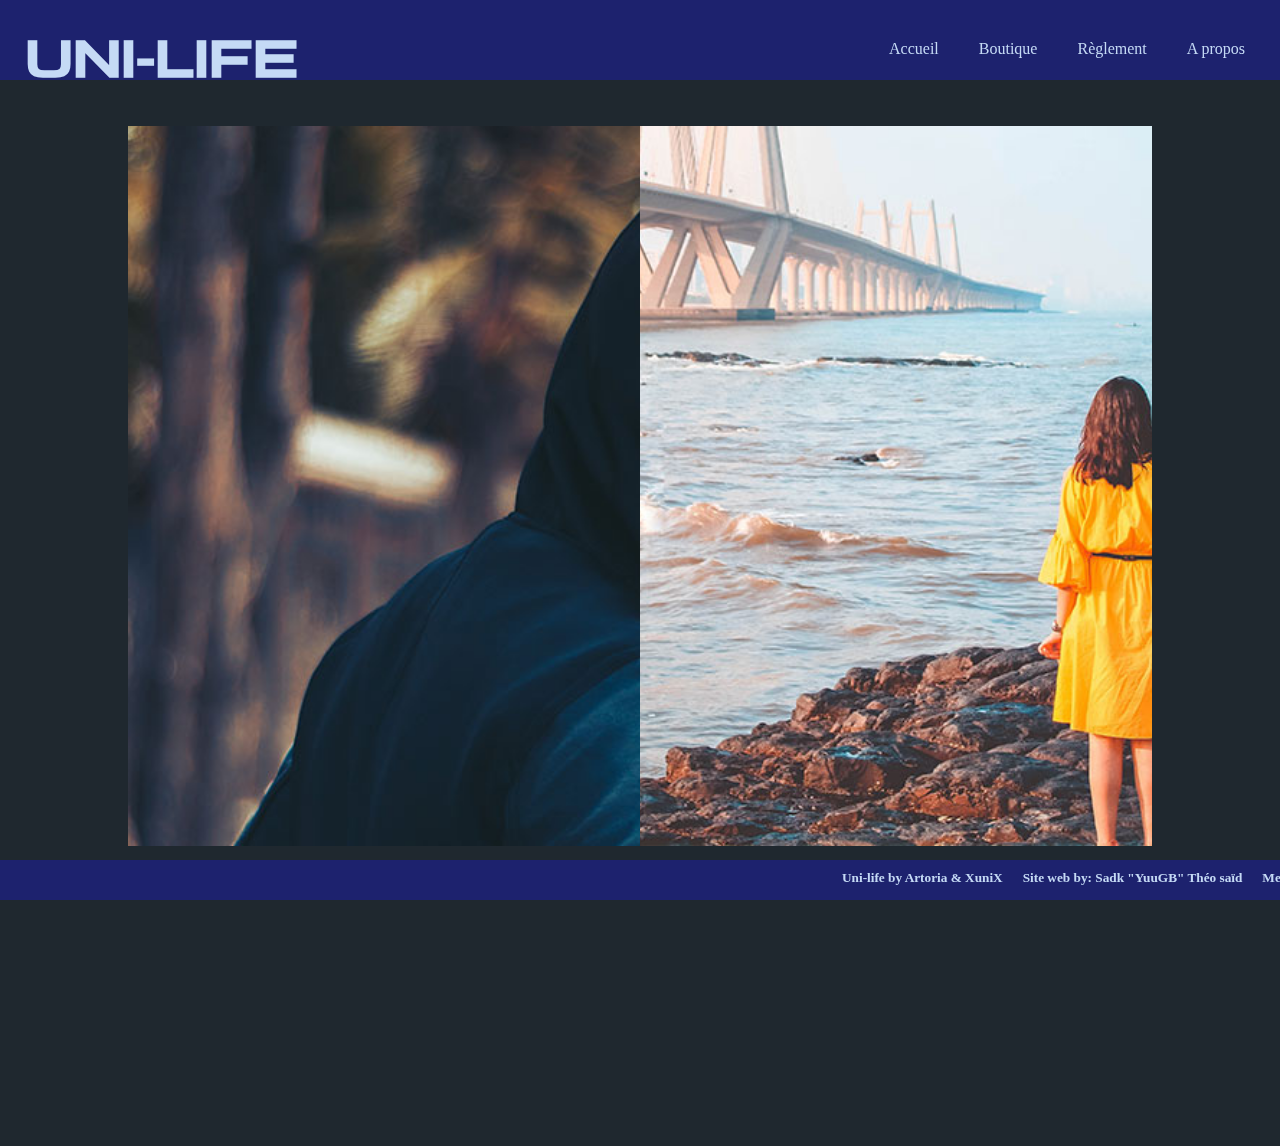
==== aboutUs.html @ 6247c0a1 "A Propos" ====
<!DOCTYPE html>

<html>
        <head>
            <meta charset="utf-8" />
            <title>Uni-Life : Arma 3</title>
            <link rel="stylesheet" type="text/css" href="aboutUs.css"></link>
            <link rel="preconnect" href="https://fonts.gstatic.com">
            <link href="https://fonts.googleapis.com/css2?family=Zen+Dots&display=swap" rel="stylesheet">
        </head>

        <body>
            <nav>
                <h3>Uni-Life</h3>
                <ul>
                    <li><a href="index.html">Accueil</a></li>
                    <li><a href="boutique.html">Boutique</a></li>
                    <li><a href="reglement.html">Règlement</a></li>
                    <li><a href="aboutUs.html">A propos</a></li>
                </ul>
            </nav>

    <div id="aboutUs">
        <div id="container">

            <div class="clip clip1">
                <div class="content">
                    <h1>Artoria</h1>
                    <p>Co-Fondateur de Uni-Life</p>
                </div>
            </div>

            <div class="clip clip2">
                <div class="content">
                    <h1>XuniX</h1>
                    <p>Co-Fondateur de Uni-Life</p>
                </div>
            </div>

        </div>
    </div>

    <footer>
                
        <h5>Uni-life by Artoria & XuniX</h5>
        <h5>Site web by: Sadk "YuuGB" Théo saïd</h5>
        <h5>Mentions légales</h5>

    </footer>
    <script src="script.js"></script>
    </body>

</html>
---- aboutUs.css ----
/*//////////////// Général //////////////////////////////////////////////////*/

*{
    margin: 0;
}

body{
    background-color: rgb(31, 40, 47);
    overflow: hidden;
    height: 100vh;
    padding: 0;
}

/*////////////////// Nav ////////////////////////////////////////////////////*/

nav{
    width: 100%;
    height: 80px;
    background-color: rgba(26, 22, 246, 0.322);
    position: fixed;
    top: 0px;
    backdrop-filter: blur(5px);

}

nav ul{
    display: flex;
    float: right;
    list-style: none;
    position: fixed;
    top: 20px;
    right: 15px;
}

nav ul li{
    margin: 20px;
}

nav a{
    text-decoration: none;
    color:  rgb(197, 218, 245);
}

nav h3{
    margin: 20px 0 0 10px;
    position: fixed;
    top: 10px;
    left: 15px;
    text-transform: uppercase;
    color:  rgb(197, 218, 245);
    font-size: 50px;
    font-family: 'Zen Dots', cursive;
}

#aboutUs{
    display: flex;
    justify-content: center;
    align-items: center;
    opacity: 100%;
    position : absolute;
    top: 50%;
    left: 50%;
    transform: translate(-50%, -45%);
    z-index: 0;
    transition: 2s;
    width: 100%;
}

#container{
    background: rgba(0,0,0,0.8);
    width: 80%;
    height: 80vh;
    position: relative;
    transition: 9s;
}

#container .clip{
    position: absolute;
    top: 0;
    left: 0;
    width: 100%;
    height: 100%;
    transition: 9s;
}

#container .clip.clip1{
    background-image: url(Images/img1.jpg);
    background-size: cover;
    clip-path: inset(0 50% 0 0);
    
    transition: 9s;
}

#container .clip.clip2{
    background-image: url(Images/img2.jpg);
    background-size: cover;
    clip-path: inset(0 0 0 50%);
    transition: 9s;
}



#container:hover .clip{
    clip-path: polygon(100% 0, 100% 0, 100% 100%, 100% 100%);
    transition: 9s;
}

#container .clip:hover{
    clip-path: polygon(0 0, 100% 0, 100% 100%, 0 100%);
    
    transition: 9s;
}

#container .content{
    position: absolute;
    bottom: -300px;
    left: 10px;
    width : 60vmax;
    opacity:0% ;
    background-color: rgba(255, 255, 255, 0.85) ;
    color: black;
    transition: 1s;
}

#container .clip:hover .content{
    position: absolute;
    bottom: 10px;
    left: 10px;
    width : 60vmax;
    opacity:100% ;
    background-color: rgba(255, 255, 255, 0.85) ;
    color: black;
}

/*//////////////// Footer ///////////////////*/

footer{
    height: 20px;
    width: 100%;
    background-color: rgba(26, 22, 246, 0.322);
    margin-top: 20px;
    padding: 10px;
    display: flex;
    padding-left: 65%;
    position: fixed;
    bottom: 0;
}

footer h5{
    margin: 0px 10px;
    color:rgb(197, 218, 245);
}
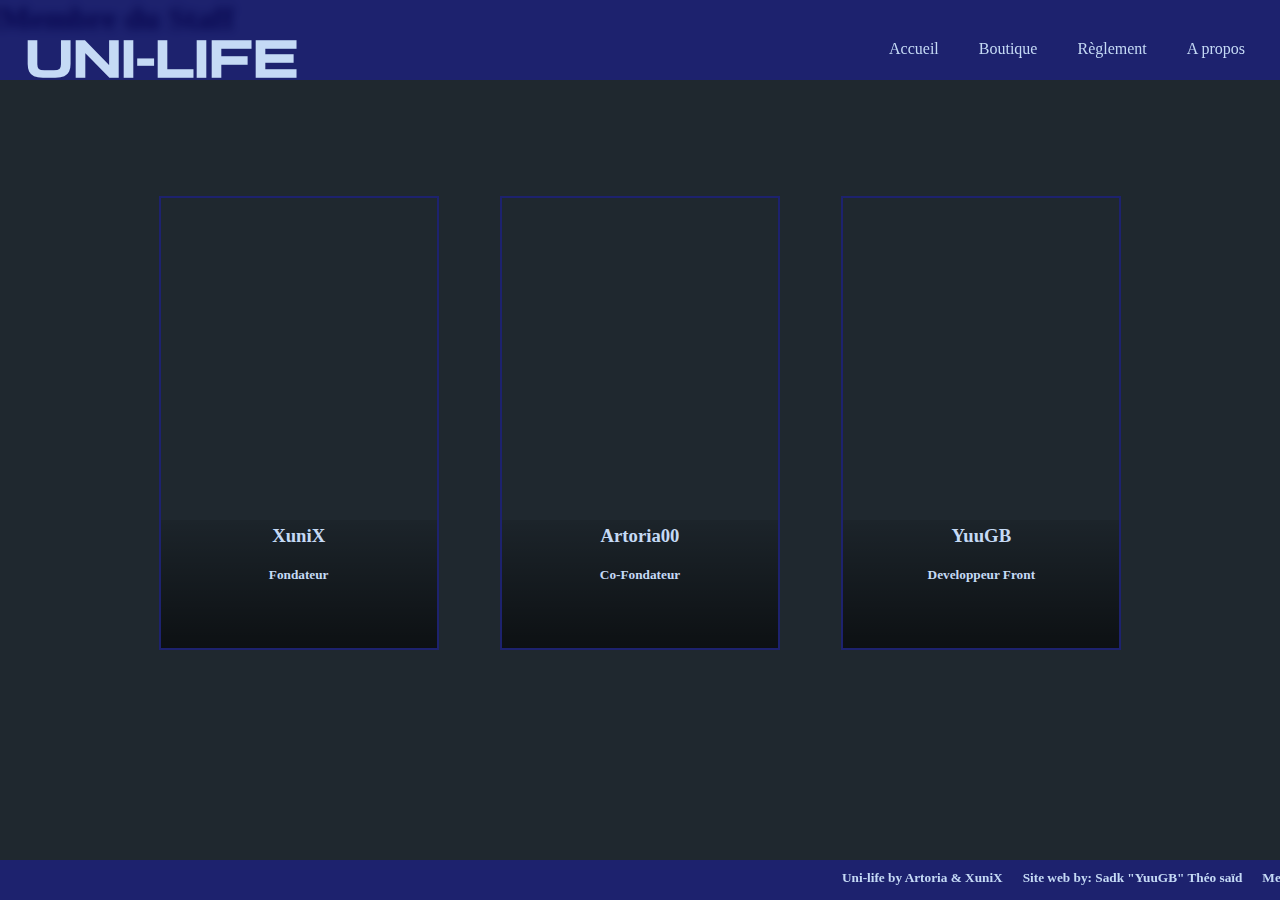
==== commit a99ce9e5: "Maj A propos" ====
--- a/aboutUs.html
+++ b/aboutUs.html
@@ -20,24 +20,36 @@
                 </ul>
             </nav>
 
+            <h1>Membre du Staff</h1>
     <div id="aboutUs">
-        <div id="container">
 
-            <div class="clip clip1">
-                <div class="content">
-                    <h1>Artoria</h1>
-                    <p>Co-Fondateur de Uni-Life</p>
-                </div>
+        
+
+       <div class="profil">
+           <div class="profilContenu">
+               <h3>XuniX</h3>
+               <h5>Fondateur</h5>
+               <img src="Images/discord.png">
+           </div>
+       </div>
+
+       <div class="profil">
+            <div class="profilContenu">
+                <h3>Artoria00</h3>
+                <h5>Co-Fondateur</h5>
+                <img src="Images/discord.png">
             </div>
+        </div>
 
-            <div class="clip clip2">
-                <div class="content">
-                    <h1>XuniX</h1>
-                    <p>Co-Fondateur de Uni-Life</p>
-                </div>
+        <div class="profil" >
+            <div class="profilContenu">
+                <h3>YuuGB</h3>
+                <h5>Developpeur Front</h5>
+                <img src="Images/github.png">
+ 
             </div>
+        </div>
 
-        </div>
     </div>
 
     <footer>
--- a/aboutUs.css
+++ b/aboutUs.css
@@ -52,86 +52,60 @@
     font-family: 'Zen Dots', cursive;
 }
 
+/*/////////////////// About us ///////////////////*/
+
 #aboutUs{
+    margin: 10% 10%;
+    width: 80%;
+    height: 65vh;
     display: flex;
-    justify-content: center;
-    align-items: center;
-    opacity: 100%;
-    position : absolute;
-    top: 50%;
-    left: 50%;
-    transform: translate(-50%, -45%);
-    z-index: 0;
-    transition: 2s;
-    width: 100%;
 }
 
-#container{
-    background: rgba(0,0,0,0.8);
-    width: 80%;
-    height: 80vh;
+.profil{
+    background-color: rgb(31, 40, 47);
+    border: 2px solid rgba(26, 22, 246, 0.322);
+    width: 50vh;
+    margin: 3% ;
+    height: 50vh;
+    padding: 0;
     position: relative;
-    transition: 9s;
+    overflow: hidden;
 }
 
-#container .clip{
+.profilContenu{
     position: absolute;
-    top: 0;
-    left: 0;
+    bottom: -80px;
+    background: linear-gradient(rgba(0,0,0,0.1) , rgba(0,0,0,0.9));
     width: 100%;
-    height: 100%;
-    transition: 9s;
+    height: 45%;
+    color: rgb(197, 218, 245);
+    padding-top: 5px;
+    transition: 1s;
+    
+    text-align: center;
 }
 
-#container .clip.clip1{
-    background-image: url(Images/img1.jpg);
-    background-size: cover;
-    clip-path: inset(0 50% 0 0);
-    
-    transition: 9s;
+.profilContenu h3{
+    margin-bottom: 20px;
 }
 
-#container .clip.clip2{
-    background-image: url(Images/img2.jpg);
-    background-size: cover;
-    clip-path: inset(0 0 0 50%);
-    transition: 9s;
+.profil:hover .profilContenu{
+    bottom: 0;
 }
 
-
-
-#container:hover .clip{
-    clip-path: polygon(100% 0, 100% 0, 100% 100%, 100% 100%);
-    transition: 9s;
+.profilContenu  img {
+    width: 40px;
+    height: 40px;
+    position: absolute;
+    bottom: 10px;
+    left: 50%;
+    margin-left: -20px;
 }
 
-#container .clip:hover{
-    clip-path: polygon(0 0, 100% 0, 100% 100%, 0 100%);
-    
-    transition: 9s;
+#profilDev{
+    background-image: url("Images/img1.jpg");
+    background-size: cover;
 }
-
-#container .content{
-    position: absolute;
-    bottom: -300px;
-    left: 10px;
-    width : 60vmax;
-    opacity:0% ;
-    background-color: rgba(255, 255, 255, 0.85) ;
-    color: black;
-    transition: 1s;
-}
-
-#container .clip:hover .content{
-    position: absolute;
-    bottom: 10px;
-    left: 10px;
-    width : 60vmax;
-    opacity:100% ;
-    background-color: rgba(255, 255, 255, 0.85) ;
-    color: black;
-}
-
 /*//////////////// Footer ///////////////////*/
 
 footer{
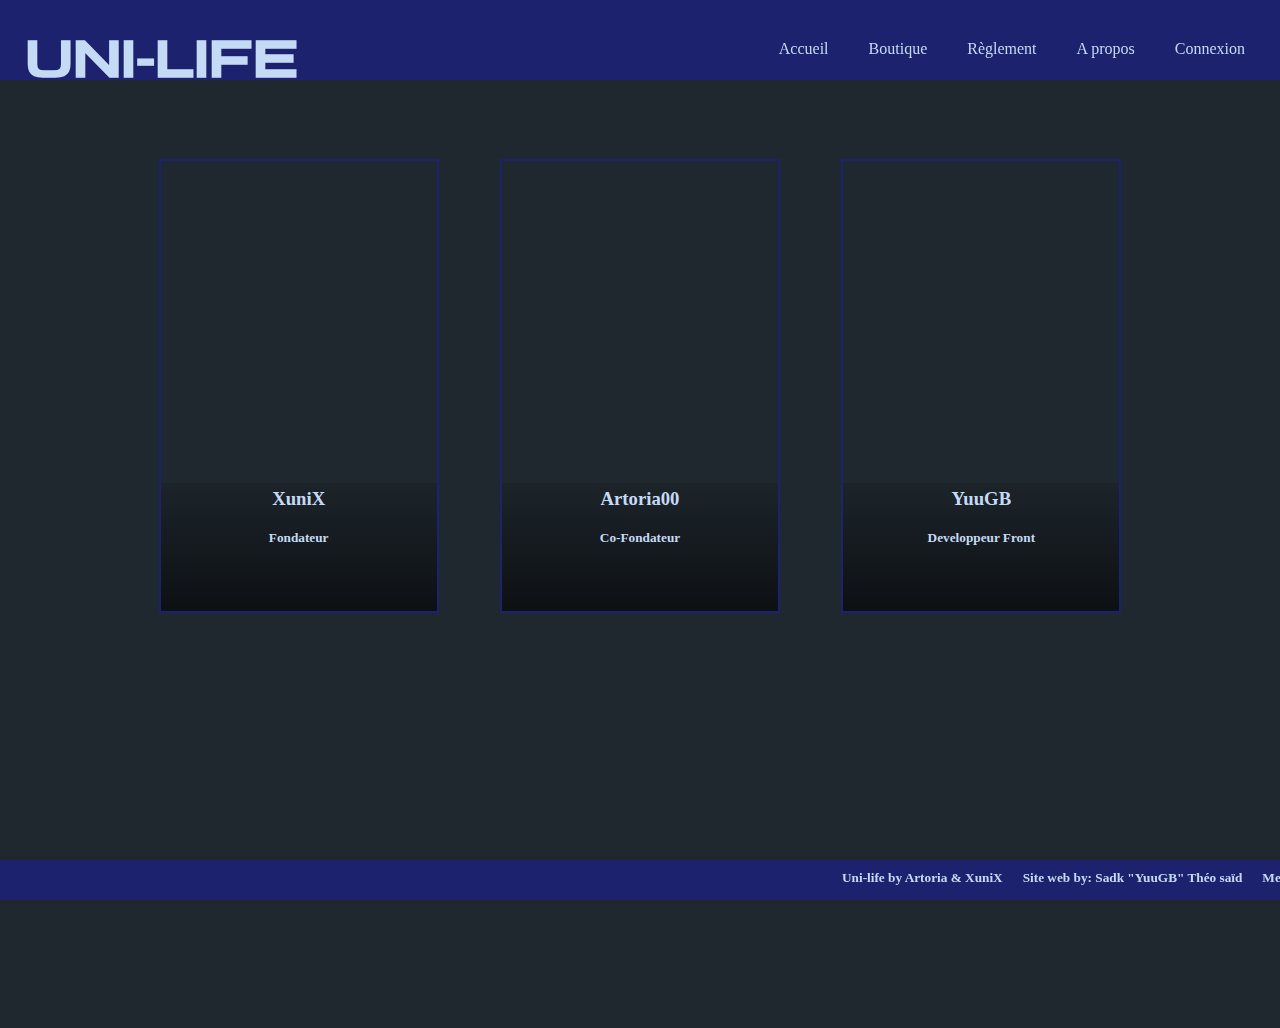
==== commit 6cd69939: "connexion" ====
--- a/aboutUs.html
+++ b/aboutUs.html
@@ -17,13 +17,12 @@
                     <li><a href="boutique.html">Boutique</a></li>
                     <li><a href="reglement.html">Règlement</a></li>
                     <li><a href="aboutUs.html">A propos</a></li>
+                    <li><a href="#">Connexion</a></li>
                 </ul>
             </nav>
 
-            <h1>Membre du Staff</h1>
+            
     <div id="aboutUs">
-
-        
 
        <div class="profil">
            <div class="profilContenu">
--- a/aboutUs.css
+++ b/aboutUs.css
@@ -59,6 +59,7 @@
     width: 80%;
     height: 65vh;
     display: flex;
+
 }
 
 .profil{
@@ -102,10 +103,7 @@
     margin-left: -20px;
 }
 
-#profilDev{
-    background-image: url("Images/img1.jpg");
-    background-size: cover;
-}
+
 /*//////////////// Footer ///////////////////*/
 
 footer{
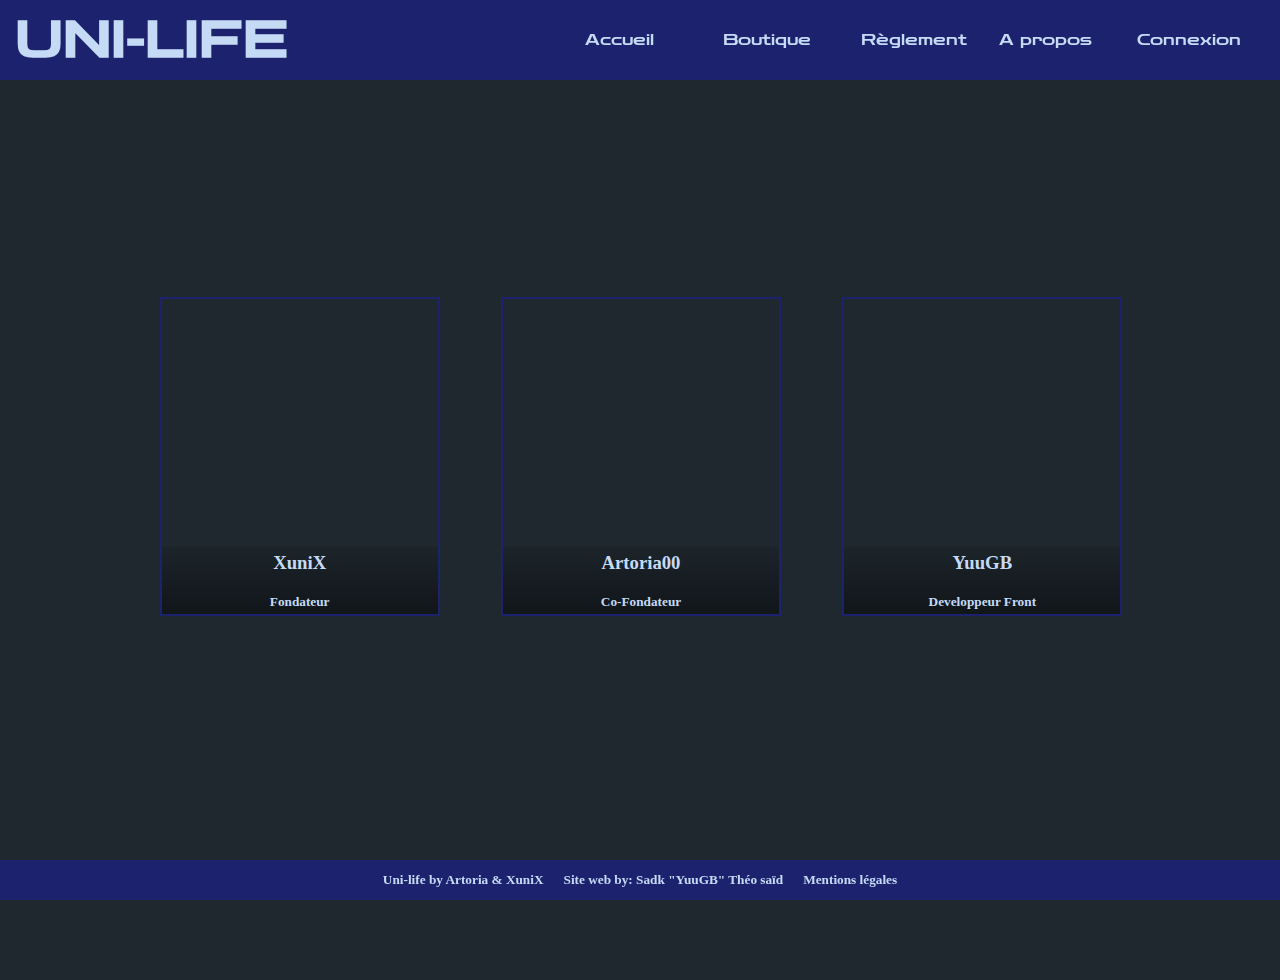
==== commit 6e3274e8: "Final mobile 1" ====
--- a/aboutUs.html
+++ b/aboutUs.html
@@ -3,6 +3,7 @@
 <html>
         <head>
             <meta charset="utf-8" />
+            <meta name="viewport" content="initial-scale=1.0, user-scalable=yes" />
             <title>Uni-Life : Arma 3</title>
             <link rel="stylesheet" type="text/css" href="aboutUs.css"></link>
             <link rel="preconnect" href="https://fonts.gstatic.com">
@@ -10,15 +11,43 @@
         </head>
 
         <body>
-            <nav>
-                <h3>Uni-Life</h3>
+            <nav id="banner" ><h3>Uni-Life</h3></nav>
+        <nav>
+            
+            <nav id="nav">
                 <ul>
+                    <nav id="navMobile">
+                        <div class="bar" id="bar1"></div>
+                        <div class="bar" id="bar2"></div>
+                        <div class="bar" id="bar3"></div>
+                    </nav>
                     <li><a href="index.html">Accueil</a></li>
                     <li><a href="boutique.html">Boutique</a></li>
                     <li><a href="reglement.html">Règlement</a></li>
                     <li><a href="aboutUs.html">A propos</a></li>
-                    <li><a href="#">Connexion</a></li>
+                    <li><a onclick="clickMenu()">Connexion</a></li>
                 </ul>
+    
+            </nav>
+                <form id="formulaireConnexion" class="hidden">
+                    <h2>Uni-Life</h2>
+                    <section>
+                        <input class="input1" type="text" placeholder="Nom d'utilisateur" name="pseudo">
+                        <input class="input2" type="password" placeholder="Mot de passe" name="mdp">
+                    </section>
+                    <button  class="boutonTemporaire">Connexion</button>
+                    <p>Vous n'avez pas encore de compte? <button class="boutonEnregistrement"  onclick="enregistrement()">Rejoignez-nous!</button></p>
+                </form>
+                <form id="formulaireEnregistrement" class="hidden">
+                    <h2>Uni-Life</h2>
+                    <section>
+                        <input class="input1" type="text" placeholder="Nom d'utilisateur">
+                        <input class="input2" type="text" placeholder="Mot de passe" >
+                        <input class="input3" type="email" placeholder="Adresse mail">
+                    </section>
+                    <button  class="boutonTemporaire" id="boutonTempoConnexion">Enregistrement</button>
+                    <p>Vous avez déjà un compte?<button class="boutonEnregistrement" id="boutonConnexion" onclick="connexion(event)">Connectez-vous!</button></p>
+                </form>
             </nav>
 
             
@@ -58,6 +87,7 @@
         <h5>Mentions légales</h5>
 
     </footer>
+    <script src="style.js"></script>
     <script src="script.js"></script>
     </body>
 
--- a/aboutUs.css
+++ b/aboutUs.css
@@ -1,26 +1,37 @@
+@media all and (min-width: 767px){
+
 /*//////////////// Général //////////////////////////////////////////////////*/
 
 *{
     margin: 0;
 }
 
+html{
+    width: 100%;
+    height: 100%;
+}
+
 body{
     background-color: rgb(31, 40, 47);
-    overflow: hidden;
-    height: 100vh;
+    width: 100%;
+    height: 100%;
     padding: 0;
+    flex-grow: 1;
+    position: absolute;
+    top: 0;
 }
 
 /*////////////////// Nav ////////////////////////////////////////////////////*/
 
 nav{
     width: 100%;
+    height: 100%;
+
+}
+
+#banner{
+    background-color: rgba(26, 22, 246, 0.322);
     height: 80px;
-    background-color: rgba(26, 22, 246, 0.322);
-    position: fixed;
-    top: 0px;
-    backdrop-filter: blur(5px);
-
 }
 
 nav ul{
@@ -30,19 +41,23 @@
     position: fixed;
     top: 20px;
     right: 15px;
+    width: 100%;
 }
 
 nav ul li{
-    margin: 20px;
+    margin: 10px;
+    width: 20%;
 }
 
 nav a{
     text-decoration: none;
     color:  rgb(197, 218, 245);
-}
+    font-family: 'Zen Dots', cursive;
+}
+
+
 
 nav h3{
-    margin: 20px 0 0 10px;
     position: fixed;
     top: 10px;
     left: 15px;
@@ -52,22 +67,176 @@
     font-family: 'Zen Dots', cursive;
 }
 
+
+#formulaireConnexion{
+    display: flex;
+    flex-direction: column;
+    width: 600px;
+    height: 400px;
+    background: rgba(255, 255, 255, 0.8);
+    padding-top: 50px;
+    align-items: center;
+    position: fixed;
+    right: 0px;
+    top: 60px;
+    backdrop-filter: blur(5px);
+    z-index: 1;
+    nav-index: 1;
+    border-radius: 0 0 0 20px;
+    transition: 1s;
+}
+
+#formulaireConnexion .input1{
+    position: fixed;
+    top: 35%;
+}
+
+#formulaireConnexion .input2{
+    position: fixed;
+    top: 55%;
+}
+nav form .input1{
+    color: rgb(120, 174, 245);
+    width: 150px;
+    border-radius: 20px;
+    border: 3px solid rgb(120, 174, 245);
+    padding: 5px 10px;
+    position: fixed;
+    top: 30%;
+    left: 50%;
+    margin-left: -75px;
+    outline: none;
+}
+
+nav form .input2{
+    color: rgb(120, 174, 245);
+    width: 150px;
+    border-radius: 20px;
+    border: solid 3px rgb(120, 174, 245);
+    padding: 5px 10px;
+    position: fixed;
+    top: 45%;
+    left: 50%;
+    margin-left: -75px;
+    outline: none;
+}
+
+nav .hidden{
+    transform: translateX(600px);
+    transition: 1s;
+    opacity: 0;
+}
+
+.boutonEnregistrement{
+    border: 3px solid rgb(120, 174, 245);
+    background: transparent;
+    color: rgb(120, 174, 245);
+    font-family: 'Zen Dots', cursive;
+}
+
+#formulaireConnexion h2{
+    text-transform: uppercase;
+    color:  rgb(120, 174, 245);
+    font-size: 50px;
+    font-family: 'Zen Dots', cursive;
+}
+
+
+
+#formulaireConnexion p{
+    position: fixed;
+    bottom: 50px;
+}
+
+.boutonTemporaire{
+    background-color: rgb(120, 174, 245);
+    border-radius: 20px;
+    border: none;
+    color: rgb(197, 218, 245);
+    position: fixed;
+    top: 70%;
+    left: 50%;
+    margin-left: -150px;
+    width: 300px;
+    padding: 5px 10px;
+    font-family: 'Zen Dots', cursive;
+    transition: 1s;
+}
+
+.boutonTemporaire:hover {
+    width: 400px;
+    margin-left: -200px;
+    transition: 1s;
+}
+
+#formulaireEnregistrement{
+    width: 600px;
+    height: 400px;
+    background: rgba(255, 255, 255, 0.8);
+    padding-top: 50px;
+    align-items: center;
+    position: fixed;
+    right: 0px;
+    top: 40px;
+    backdrop-filter: blur(5px);
+    z-index: 1;
+    nav-index: 1;
+    border-radius: 0 0 0 20px;
+    transition: 1s;
+
+}
+
+#formulaireEnregistrement h2{
+    text-transform: uppercase;
+    color:  rgb(120, 174, 245);
+    font-size: 50px;
+    font-family: 'Zen Dots', cursive;
+}
+
+
+
+#formulaireEnregistrement p{
+    position: fixed;
+    bottom: 50px;
+    width: 500px;
+    left: 50%;
+    margin-left: -250px;
+}
+
+nav form .input3{
+    color: rgb(120, 174, 245);
+    width: 150px;
+    border-radius: 20px;
+    border: solid 3px rgb(120, 174, 245);
+    padding: 5px 10px;
+    position: fixed;
+    top: 60%;
+    left: 50%;
+    margin-left: -75px;
+    outline: none;
+}
+
 /*/////////////////// About us ///////////////////*/
 
 #aboutUs{
-    margin: 10% 10%;
+    margin: 0px auto;
     width: 80%;
-    height: 65vh;
+    height: 50%;
     display: flex;
+    position: absolute;
+    top: 50%;
+    left: 50%;
+    margin-top: -184px;
+    margin-left:  -511px;
 
 }
 
 .profil{
     background-color: rgb(31, 40, 47);
     border: 2px solid rgba(26, 22, 246, 0.322);
-    width: 50vh;
+    width: 100%;
     margin: 3% ;
-    height: 50vh;
+    height: 70%;
     padding: 0;
     position: relative;
     overflow: hidden;
@@ -107,18 +276,363 @@
 /*//////////////// Footer ///////////////////*/
 
 footer{
-    height: 20px;
+    height: 40px;
     width: 100%;
     background-color: rgba(26, 22, 246, 0.322);
-    margin-top: 20px;
-    padding: 10px;
+    margin: 20px 0 0 0;
     display: flex;
-    padding-left: 65%;
-    position: fixed;
-    bottom: 0;
+    justify-content: center;
+    align-items: center;
+    position: fixed;
+    bottom: 0; left: 0; right: 0;
 }
 
 footer h5{
     margin: 0px 10px;
     color:rgb(197, 218, 245);
+}
+
+
+footer a{
+    text-decoration: none;
+    color:rgb(197, 218, 245);
+}
+
+}
+
+/*////////////////////////////////// Smartphone ///////////////////////////////////*/
+
+@media all and (max-width: 767px){
+    /*//////////////// Général //////////////////////////////////////////////////*/
+ html{
+     height: 100%;
+     width: auto;
+     flex-grow: 1;
+ }
+ 
+ *{
+     margin: 0;
+     scrollbar-color:  rgba(26, 22, 246, 0.322) rgb(31, 40, 47);
+ }
+ 
+ body{
+     background-color: rgb(31, 40, 47);
+     padding: 0;
+     width: auto;
+     min-height: 100%;
+     flex-grow: 1;
+     text-align: center;
+ }
+/*////////////////// Nav ////////////////////////////////////////////////////*/
+
+#banner{
+    width: 100%;
+    height: 80px;
+    background-color: rgba(26, 22, 246, 0.322);
+    backdrop-filter: blur(5px);
+ }
+#nav{
+    width: 100%;
+    position: fixed;
+    left: 0;
+    top: none;
+    bottom: 0;
+    z-index: 4;
+    transition: 1s;
+}
+
+#banner h3{
+    position: fixed;
+    top: 15px;
+    left: 23.5px;
+    text-transform: uppercase;
+    color:  rgb(197, 218, 245);
+    font-size: 50px;
+    font-family: 'Zen Dots', cursive;
+}
+
+.navHidden{
+    transform: translateY(192px);
+    transition: 1s;
+}
+
+.bar1Open{
+    transform: translate(-10px, 10px) rotate(45deg); 
+    transition: 1s;
+}
+
+.bar2Open{
+    opacity: 0;
+    transition: 1s;
+}
+
+.bar3Open{
+    transform: translate(-10px , -10px) rotate(-45deg);
+    transition: 1s;
+}
+
+
+nav ul{
+    display: flex;
+    flex-direction: column;
+    list-style: none;
+    background-color: rgba(31, 40, 47, 0.5);
+    backdrop-filter: blur(5px);
+    padding: 0;
+    height: 100%;
+    
+}
+
+nav ul li{
+    margin: 10px;
+    
+}
+
+nav a{
+    text-decoration: none;
+    color:  rgb(197, 218, 245);
+    font-family: 'Zen Dots', cursive;
+}
+
+#formulaireConnexion{
+    display: flex;
+    flex-direction: column;
+    width: 100%;
+    height: 400px;
+    background: rgba(255, 255, 255, 0.8);
+    padding-top: 50px;
+    align-items: center;
+    position: fixed;
+    right: 0px;
+    top: 0px;
+    backdrop-filter: blur(5px);
+    z-index: 1;
+    nav-index: 1;
+    border-radius: 0 0 0 20px;
+    transition: 1s;
+}
+
+#formulaireConnexion .input1{
+    position: fixed;
+    top: 35%;
+}
+
+#formulaireConnexion .input2{
+    position: fixed;
+    top: 55%;
+}
+nav form .input1{
+    color: rgb(120, 174, 245);
+    width: 150px;
+    border-radius: 20px;
+    border: 3px solid rgb(120, 174, 245);
+    padding: 5px 10px;
+    position: fixed;
+    top: 30%;
+    left: 50%;
+    margin-left: -75px;
+    outline: none;
+}
+
+nav form .input2{
+    color: rgb(120, 174, 245);
+    width: 150px;
+    border-radius: 20px;
+    border: solid 3px rgb(120, 174, 245);
+    padding: 5px 10px;
+    position: fixed;
+    top: 45%;
+    left: 50%;
+    margin-left: -75px;
+    outline: none;
+}
+
+nav .hidden{
+    transform: translateX(600px);
+    transition: 1s;
+    opacity: 0;
+}
+
+.boutonEnregistrement{
+    border: 3px solid rgb(120, 174, 245);
+    background: transparent;
+    color: rgb(120, 174, 245);
+    font-family: 'Zen Dots', cursive;
+}
+
+#formulaireConnexion h2{
+    text-transform: uppercase;
+    color:  rgb(120, 174, 245);
+    font-size: 50px;
+    font-family: 'Zen Dots', cursive;
+}
+
+
+
+#formulaireConnexion p{
+    position: fixed;
+    bottom: 50px;
+}
+
+.boutonTemporaire{
+    background-color: rgb(120, 174, 245);
+    border-radius: 20px;
+    border: none;
+    color: rgb(197, 218, 245);
+    position: fixed;
+    top: 70%;
+    left: 50%;
+    margin-left: -150px;
+    width: 300px;
+    padding: 5px 10px;
+    font-family: 'Zen Dots', cursive;
+    transition: 1s;
+}
+
+.boutonTemporaire:hover {
+    width: 400px;
+    margin-left: -200px;
+    transition: 1s;
+}
+
+#formulaireEnregistrement{
+    width: 100%;
+    height: 400px;
+    background: rgba(255, 255, 255, 0.8);
+    padding-top: 50px;
+    align-items: center;
+    position: fixed;
+    right: 0px;
+    top: 0px;
+    backdrop-filter: blur(5px);
+    z-index: 1;
+    nav-index: 1;
+    border-radius: 0 0 0 20px;
+    transition: 1s;
+
+}
+
+#formulaireEnregistrement h2{
+    text-transform: uppercase;
+    color:  rgb(120, 174, 245);
+    font-size: 50px;
+    font-family: 'Zen Dots', cursive;
+}
+
+
+
+#formulaireEnregistrement p{
+    position: fixed;
+    bottom: 50px;
+    width: 500px;
+    left: 50%;
+    margin-left: -250px;
+}
+
+nav form .input3{
+    color: rgb(120, 174, 245);
+    width: 150px;
+    border-radius: 20px;
+    border: solid 3px rgb(120, 174, 245);
+    padding: 5px 10px;
+    position: fixed;
+    top: 60%;
+    left: 50%;
+    margin-left: -75px;
+    outline: none;
+}
+
+#navMobile{
+    width: 60px ;
+    height: 60px;
+    position: relative;
+    left: 50%;
+    margin-left: -30px;
+    
+}
+
+.bar{
+    width: 50%;
+    height: 5px;
+    background-color: rgb(197, 218, 245);
+    margin: 5px 0;
+    margin-left: -7.5px;
+    border-radius: 5px;
+    position: relative;
+    left: 50%;
+    transition: 1s;
+}
+
+/*/////////////////// About us ///////////////////*/
+
+#aboutUs{
+    margin:20px auto;
+    width: 90%;
+    height: 190px;
+
+}
+
+.profil{
+    background-color: rgb(31, 40, 47);
+    border: 2px solid rgba(26, 22, 246, 0.322);
+    width: 90%;
+    margin: 3% ;
+    height: 70%;
+    padding: 0;
+    position: relative;
+    overflow: hidden;
+}
+
+.profilContenu{
+    position: absolute;
+    bottom: -50px;
+    background: linear-gradient(rgba(0,0,0,0.1) , rgba(0,0,0,0.9));
+    width: 100%;
+    height: 80px;
+    color: rgb(197, 218, 245);
+    padding-top: 5px;
+    transition: 1s;
+}
+
+.profilContenu h3{
+    margin-bottom: 20px;
+}
+
+.profil:hover .profilContenu{
+    bottom: 0;
+}
+
+.profilContenu  img {
+    width: 40px;
+    height: 40px;
+    position: absolute;
+    bottom: 10px;
+    right: 10px;
+}
+
+/*//////////////// Footer ///////////////////*/
+
+footer{
+    height: 60px;
+    width: 100%;
+    background-color: rgba(26, 22, 246, 0.322);
+    margin: 20px 0;
+    display: flex;
+    justify-content: center;
+    align-items: center;
+    position: fixed;
+    bottom: 40px ; left: 0; right: 0;
+}
+
+footer h5{
+    margin: 0px 10px;
+    color:rgb(197, 218, 245);
+}
+
+
+footer a{
+    text-decoration: none;
+    color:rgb(197, 218, 245);
+}
+
 }